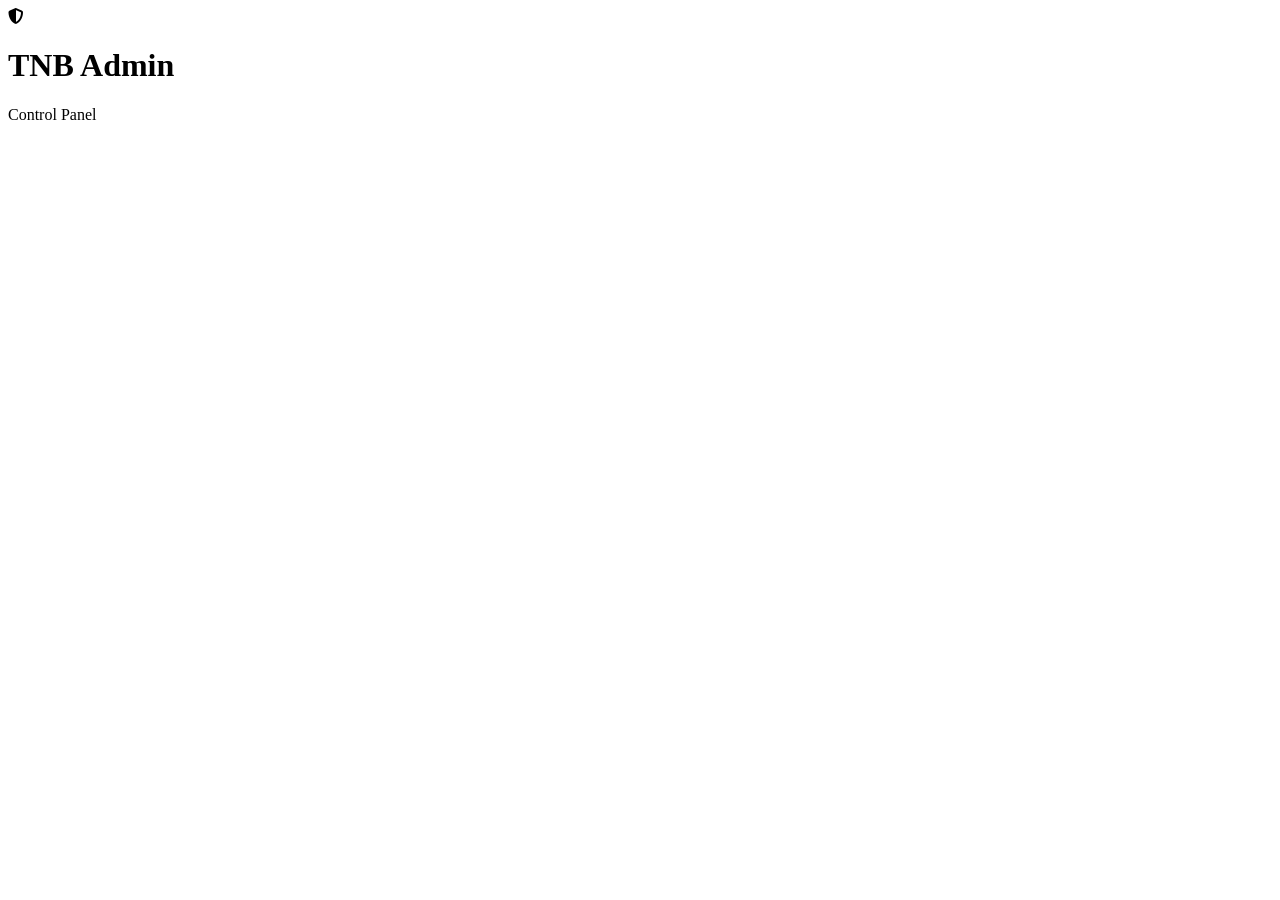
==== admin.html @ 6e77a4ba "Create admin.html" ====
<!DOCTYPE html>
<html lang="en">
<head>
    <meta charset="UTF-8">
    <meta name="viewport" content="width=device-width, initial-scale=1.0">
    <title>TNB Admin Panel</title>
    
    <!-- Firebase -->
    <script src="https://www.gstatic.com/firebasejs/9.22.0/firebase-app-compat.js"></script>
    <script src="https://www.gstatic.com/firebasejs/9.22.0/firebase-auth-compat.js"></script>
    <script src="https://www.gstatic.com/firebasejs/9.22.0/firebase-firestore-compat.js"></script>
    <script src="https://www.gstatic.com/firebasejs/9.22.0/firebase-storage-compat.js"></script>
    
    <!-- Chart.js -->
    <script src="https://cdn.jsdelivr.net/npm/chart.js"></script>
    
    <!-- Font Awesome -->
    <link rel="stylesheet" href="https://cdnjs.cloudflare.com/ajax/libs/font-awesome/6.4.0/css/all.min.css">
    
    <!-- Google Fonts -->
    <link href="https://fonts.googleapis.com/css2?family=Inter:wght@300;400;500;600;700;800&display=swap" rel="stylesheet">
    
    <link rel="stylesheet" href="style.css">
</head>
<body>
    <!-- ===== Splash Screen ===== -->
    <div id="splashScreen" class="splash-screen">
        <div class="splash-content">
            <div class="splash-icon">
                <i class="fas fa-shield-alt"></i>
            </div>
            <h1 class="splash-title">TNB Admin</h1>
            <p class="splash-subtitle">Control Panel</p>
            <div class="splash-loader">
                <div class="loader-bar"></div>
            </div>
        </div>
    </div>

    <!-- ===== Main Admin App ===== -->
    <div id="mainApp" style="display:none;">
        
        <!-- ===== Sidebar ===== -->
        <aside class="sidebar" id="sidebar">
            <div class="sidebar-header">
                <div class="sidebar-logo">
                    <i class="fas fa-shield-alt"></i>
                    <span>TNB Admin</span>
                </div>
                <button class="close-sidebar" onclick="toggleSidebar()">
                    <i class="fas fa-times"></i>
                </button>
            </div>
            
            <nav class="sidebar-nav">
                <a href="#" class="nav-item active" data-page="dashboard">
                    <i class="fas fa-chart-pie"></i>
                    <span>Dashboard</span>
                    <span class="badge">Live</span>
                </a>
                <a href="#" class="nav-item" data-page="users">
                    <i class="fas fa-users"></i>
                    <span>Users</span>
                    <span class="badge" id="userBadge">0</span>
                </a>
                <a href="#" class="nav-item" data-page="numbers">
                    <i class="fas fa-phone"></i>
                    <span>Numbers</span>
                    <span class="badge" id="numberBadge">0</span>
                </a>
                <a href="#" class="nav-item" data-page="codes">
                    <i class="fas fa-key"></i>
                    <span>OTP Codes</span>
                    <span class="badge" id="codeBadge">0</span>
                </a>
                <a href="#" class="nav-item" data-page="referrals">
                    <i class="fas fa-gift"></i>
                    <span>Referrals</span>
                </a>
                <a href="#" class="nav-item" data-page="withdrawals">
                    <i class="fas fa-credit-card"></i>
                    <span>Withdrawals</span>
                    <span class="badge danger" id="wdBadge">0</span>
                </a>
                <a href="#" class="nav-item" data-page="panels">
                    <i class="fas fa-server"></i>
                    <span>SMS Panels</span>
                </a>
                <a href="#" class="nav-item" data-page="settings">
                    <i class="fas fa-cog"></i>
                    <span>Settings</span>
                </a>
                <a href="#" class="nav-item" data-page="backup">
                    <i class="fas fa-database"></i>
                    <span>Backup</span>
                </a>
            </nav>
            
            <div class="sidebar-footer">
                <div class="user-info">
                    <img id="adminAvatar" src="https://ui-avatars.com/api/?background=6C63FF&color=fff&bold=true" alt="Admin">
                    <div>
                        <p id="adminName">Admin</p>
                        <small id="adminEmail">admin@example.com</small>
                    </div>
                </div>
                <button class="logout-btn" onclick="logoutUser()">
                    <i class="fas fa-sign-out-alt"></i> Logout
                </button>
            </div>
        </aside>

        <!-- ===== Main Content ===== -->
        <main class="main-content">
            
            <!-- Top Bar -->
            <header class="topbar">
                <button class="menu-toggle" onclick="toggleSidebar()">
                    <i class="fas fa-bars"></i>
                </button>
                <div class="topbar-left">
                    <h2 id="pageTitle">Dashboard</h2>
                    <span class="page-subtitle">Admin Overview</span>
                </div>
                <div class="topbar-right">
                    <div class="online-status">
                        <span class="status-dot online"></span>
                        <span>Online</span>
                    </div>
                    <button class="notif-btn" onclick="showNotifications()">
                        <i class="fas fa-bell"></i>
                        <span class="notif-badge" id="notifBadge">0</span>
                    </button>
                    <button class="theme-toggle" onclick="toggleTheme()">
                        <i class="fas fa-moon"></i>
                    </button>
                    <button class="refresh-btn" onclick="refreshData()">
                        <i class="fas fa-sync-alt"></i>
                    </button>
                </div>
            </header>

            <!-- Pages -->
            <div class="page-content">
                
                <!-- ===== DASHBOARD ===== -->
                <div id="page-dashboard" class="page active">
                    <div class="stats-grid">
                        <div class="stat-card">
                            <div class="stat-icon purple">
                                <i class="fas fa-users"></i>
                            </div>
                            <div class="stat-info">
                                <h3 id="statUsers">0</h3>
                                <p>Total Users</p>
                            </div>
                            <div class="stat-change positive">
                                <i class="fas fa-arrow-up"></i> <span id="userGrowth">0%</span>
                            </div>
                        </div>
                        <div class="stat-card">
                            <div class="stat-icon green">
                                <i class="fas fa-key"></i>
                            </div>
                            <div class="stat-info">
                                <h3 id="statCodes">0</h3>
                                <p>Total Codes</p>
                            </div>
                            <div class="stat-change positive">
                                <i class="fas fa-arrow-up"></i> <span id="codeGrowth">0%</span>
                            </div>
                        </div>
                        <div class="stat-card">
                            <div class="stat-icon gold">
                                <i class="fas fa-dollar-sign"></i>
                            </div>
                            <div class="stat-info">
                                <h3 id="statRevenue">$0</h3>
                                <p>Total Revenue</p>
                            </div>
                            <div class="stat-change positive">
                                <i class="fas fa-arrow-up"></i> <span id="revenueGrowth">0%</span>
                            </div>
                        </div>
                        <div class="stat-card">
                            <div class="stat-icon pink">
                                <i class="fas fa-gift"></i>
                            </div>
                            <div class="stat-info">
                                <h3 id="statReferrals">0</h3>
                                <p>Active Referrals</p>
                            </div>
                            <div class="stat-change positive">
                                <i class="fas fa-arrow-up"></i> <span id="refGrowth">0%</span>
                            </div>
                        </div>
                    </div>

                    <div class="charts-grid">
                        <div class="chart-card">
                            <div class="chart-header">
                                <h3><i class="fas fa-chart-line"></i> Activity Overview</h3>
                                <select id="chartFilter" onchange="updateChart()">
                                    <option value="7">Last 7 Days</option>
                                    <option value="14">Last 14 Days</option>
                                    <option value="30">Last 30 Days</option>
                                </select>
                            </div>
                            <canvas id="activityChart"></canvas>
                        </div>
                        <div class="chart-card">
                            <div class="chart-header">
                                <h3><i class="fas fa-chart-doughnut"></i> Platform Distribution</h3>
                            </div>
                            <canvas id="platformChart"></canvas>
                        </div>
                    </div>

                    <div class="recent-activity">
                        <div class="section-header">
                            <h3><i class="fas fa-clock"></i> Recent Activity</h3>
                            <button class="view-all" onclick="loadAllActivity()">View All</button>
                        </div>
                        <div class="activity-list" id="activityList">
                            <!-- Dynamic -->
                        </div>
                    </div>
                </div>

                <!-- ===== USERS ===== -->
                <div id="page-users" class="page">
                    <div class="page-header">
                        <div class="header-left">
                            <h3><i class="fas fa-users"></i> User Management</h3>
                            <span class="subtitle" id="userCount">0 users</span>
                        </div>
                        <div class="header-actions">
                            <div class="search-box">
                                <i class="fas fa-search"></i>
                                <input type="text" placeholder="Search users..." id="userSearch" oninput="searchUsers()">
                            </div>
                            <button class="btn-primary" onclick="exportUsers()">
                                <i class="fas fa-download"></i> Export
                            </button>
                            <button class="btn-secondary" onclick="addUser()">
                                <i class="fas fa-plus"></i> Add User
                            </button>
                        </div>
                    </div>
                    
                    <div class="table-container">
                        <table class="data-table">
                            <thead>
                                <tr>
                                    <th>User</th>
                                    <th>Email</th>
                                    <th>Codes</th>
                                    <th>Balance</th>
                                    <th>Referrals</th>
                                    <th>Status</th>
                                    <th>Joined</th>
                                    <th>Actions</th>
                                </tr>
                            </thead>
                            <tbody id="usersTable">
                                <!-- Dynamic -->
                            </tbody>
                        </table>
                    </div>
                </div>

                <!-- ===== NUMBERS ===== -->
                <div id="page-numbers" class="page">
                    <div class="page-header">
                        <div class="header-left">
                            <h3><i class="fas fa-phone"></i> Number Management</h3>
                            <span class="subtitle" id="numberCount">0 numbers</span>
                        </div>
                        <div class="header-actions">
                            <button class="btn-primary" onclick="showAddNumber()">
                                <i class="fas fa-plus"></i> Add Numbers
                            </button>
                            <button class="btn-secondary" onclick="refreshNumbers()">
                                <i class="fas fa-sync-alt"></i> Refresh
                            </button>
                        </div>
                    </div>
                    
                    <div class="filters-bar">
                        <select id="countryFilter" onchange="filterNumbers()">
                            <option value="all">All Countries</option>
                            <option value="Egypt">🇪🇬 Egypt</option>
                            <option value="Saudi">🇸🇦 Saudi</option>
                            <option value="UAE">🇦🇪 UAE</option>
                            <option value="Bangladesh">🇧🇩 Bangladesh</option>
                        </select>
                        <select id="platformFilter" onchange="filterNumbers()">
                            <option value="all">All Platforms</option>
                            <option value="WhatsApp">WhatsApp</option>
                            <option value="Telegram">Telegram</option>
                            <option value="Instagram">Instagram</option>
                            <option value="Facebook">Facebook</option>
                        </select>
                        <select id="statusFilter" onchange="filterNumbers()">
                            <option value="all">All Status</option>
                            <option value="available">Available</option>
                            <option value="assigned">Assigned</option>
                            <option value="expired">Expired</option>
                        </select>
                    </div>
                    
                    <div class="table-container">
                        <table class="data-table">
                            <thead>
                                <tr>
                                    <th>#</th>
                                    <th>Number</th>
                                    <th>Country</th>
                                    <th>Platform</th>
                                    <th>Status</th>
                                    <th>User</th>
                                    <th>Added</th>
                                    <th>Actions</th>
                                </tr>
                            </thead>
                            <tbody id="numbersTable">
                                <!-- Dynamic -->
                            </tbody>
                        </table>
                    </div>
                </div>

                <!-- ===== OTP CODES ===== -->
                <div id="page-codes" class="page">
                    <div class="page-header">
                        <div class="header-left">
                            <h3><i class="fas fa-key"></i> OTP Codes</h3>
                            <span class="subtitle" id="codeCount">0 codes</span>
                        </div>
                        <div class="header-actions">
                            <div class="search-box">
                                <i class="fas fa-search"></i>
                                <input type="text" placeholder="Search codes..." id="codeSearch" oninput="searchCodes()">
                            </div>
                            <select id="codeStatusFilter" onchange="filterCodes()">
                                <option value="all">All Status</option>
                                <option value="pending">Pending</option>
                                <option value="used">Used</option>
                                <option value="expired">Expired</option>
                            </select>
                        </div>
                    </div>
                    
                    <div class="table-container">
                        <table class="data-table">
                            <thead>
                                <tr>
                                    <th>Code</th>
                                    <th>Number</th>
                                    <th>Service</th>
                                    <th>Received</th>
                                    <th>Status</th>
                                    <th>User</th>
                                    <th>Actions</th>
                                </tr>
                            </thead>
                            <tbody id="codesTable">
                                <!-- Dynamic -->
                            </tbody>
                        </table>
                    </div>
                </div>

                <!-- ===== REFERRALS ===== -->
                <div id="page-referrals" class="page">
                    <div class="page-header">
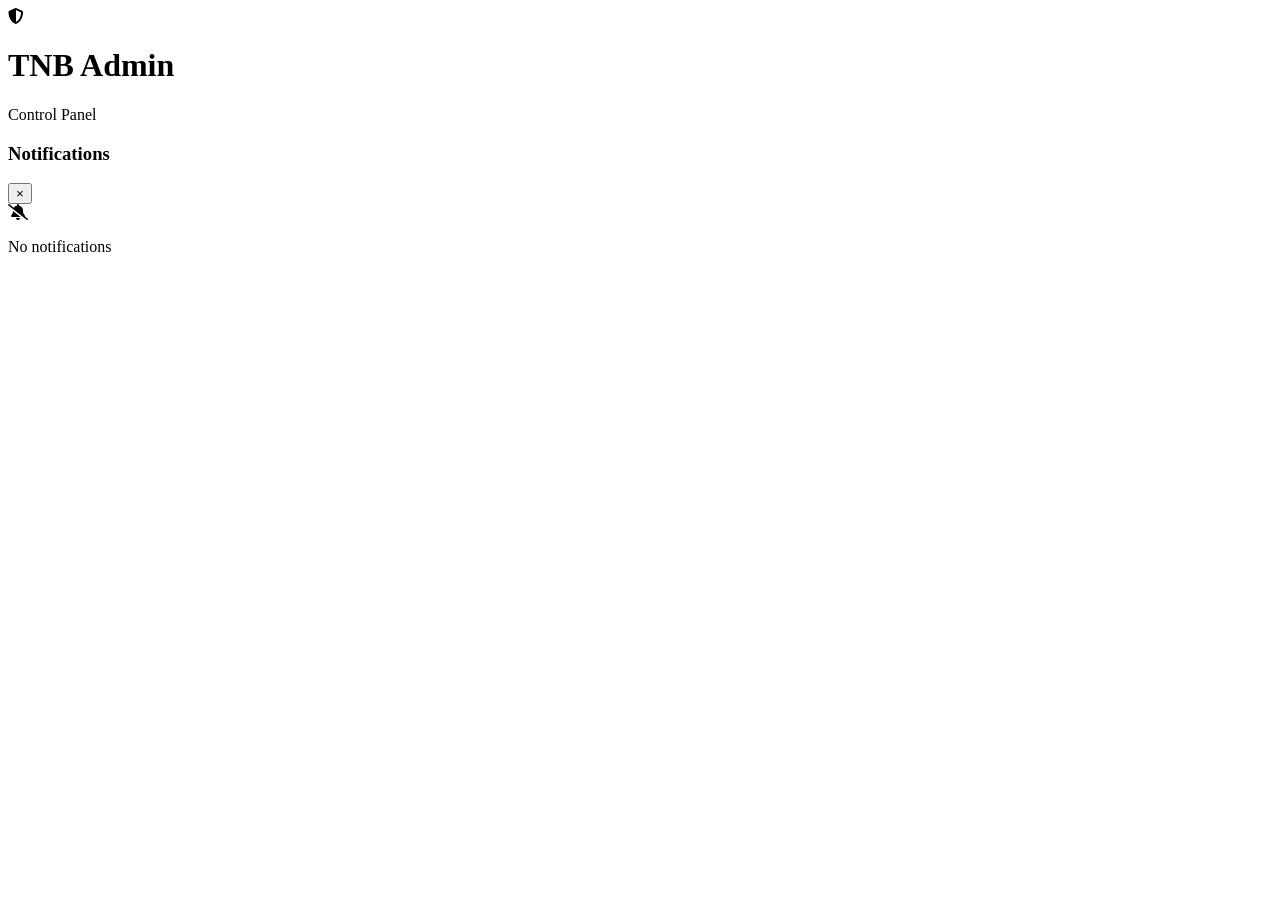
==== commit 60e39542: "Update admin.html" ====
--- a/admin.html
+++ b/admin.html
@@ -374,3 +374,521 @@
                 <!-- ===== REFERRALS ===== -->
                 <div id="page-referrals" class="page">
                     <div class="page-header">
+                        <div class="header-left">
+                            <h3><i class="fas fa-gift"></i> Referral System</h3>
+                            <span class="subtitle">Track referral performance</span>
+                        </div>
+                        <div class="header-actions">
+                            <button class="btn-success" onclick="addReferralBonus()">
+                                <i class="fas fa-gift"></i> Add Bonus
+                            </button>
+                        </div>
+                    </div>
+                    
+                    <div class="referral-stats-grid">
+                        <div class="stat-mini">
+                            <span>Total Referrals</span>
+                            <h4 id="refTotal">0</h4>
+                        </div>
+                        <div class="stat-mini">
+                            <span>Active Referrals</span>
+                            <h4 id="refActive">0</h4>
+                        </div>
+                        <div class="stat-mini">
+                            <span>Total Bonus Given</span>
+                            <h4 id="refBonus">$0</h4>
+                        </div>
+                        <div class="stat-mini">
+                            <span>Conversion Rate</span>
+                            <h4 id="refRate">0%</h4>
+                        </div>
+                    </div>
+                    
+                    <div class="table-container">
+                        <table class="data-table">
+                            <thead>
+                                <tr>
+                                    <th>Referrer</th>
+                                    <th>Referred User</th>
+                                    <th>Date</th>
+                                    <th>Status</th>
+                                    <th>Bonus</th>
+                                    <th>Actions</th>
+                                </tr>
+                            </thead>
+                            <tbody id="referralsTable">
+                                <!-- Dynamic -->
+                            </tbody>
+                        </table>
+                    </div>
+                </div>
+
+                <!-- ===== WITHDRAWALS ===== -->
+                <div id="page-withdrawals" class="page">
+                    <div class="page-header">
+                        <div class="header-left">
+                            <h3><i class="fas fa-credit-card"></i> Withdrawal Management</h3>
+                            <span class="subtitle" id="wdCount">0 pending</span>
+                        </div>
+                        <div class="header-actions">
+                            <select id="wdFilter" onchange="filterWithdrawals()">
+                                <option value="all">All Requests</option>
+                                <option value="pending">Pending</option>
+                                <option value="approved">Approved</option>
+                                <option value="rejected">Rejected</option>
+                            </select>
+                        </div>
+                    </div>
+                    
+                    <div class="withdrawal-stats-grid">
+                        <div class="stat-mini">
+                            <span>Pending</span>
+                            <h4 id="wdPending">0</h4>
+                        </div>
+                        <div class="stat-mini">
+                            <span>Approved</span>
+                            <h4 id="wdApproved">0</h4>
+                        </div>
+                        <div class="stat-mini">
+                            <span>Rejected</span>
+                            <h4 id="wdRejected">0</h4>
+                        </div>
+                        <div class="stat-mini">
+                            <span>Total Amount</span>
+                            <h4 id="wdTotal">$0</h4>
+                        </div>
+                    </div>
+                    
+                    <div class="table-container">
+                        <table class="data-table">
+                            <thead>
+                                <tr>
+                                    <th>User</th>
+                                    <th>Amount</th>
+                                    <th>Method</th>
+                                    <th>Details</th>
+                                    <th>Date</th>
+                                    <th>Status</th>
+                                    <th>Actions</th>
+                                </tr>
+                            </thead>
+                            <tbody id="withdrawalsTable">
+                                <!-- Dynamic -->
+                            </tbody>
+                        </table>
+                    </div>
+                </div>
+
+                <!-- ===== SMS PANELS ===== -->
+                <div id="page-panels" class="page">
+                    <div class="page-header">
+                        <div class="header-left">
+                            <h3><i class="fas fa-server"></i> SMS Panels</h3>
+                            <span class="subtitle">Monitor all connected panels</span>
+                        </div>
+                        <div class="header-actions">
+                            <button class="btn-primary" onclick="addPanel()">
+                                <i class="fas fa-plus"></i> Add Panel
+                            </button>
+                        </div>
+                    </div>
+                    
+                    <div class="panels-grid" id="panelsGrid">
+                        <!-- Dynamic -->
+                    </div>
+                </div>
+
+                <!-- ===== SETTINGS ===== -->
+                <div id="page-settings" class="page">
+                    <div class="page-header">
+                        <div class="header-left">
+                            <h3><i class="fas fa-cog"></i> Settings</h3>
+                            <span class="subtitle">Configure your bot</span>
+                        </div>
+                    </div>
+                    
+                    <div class="settings-tabs">
+                        <button class="tab-btn active" data-tab="general" onclick="switchTab('general')">
+                            <i class="fas fa-sliders-h"></i> General
+                        </button>
+                        <button class="tab-btn" data-tab="referral" onclick="switchTab('referral')">
+                            <i class="fas fa-gift"></i> Referral
+                        </button>
+                        <button class="tab-btn" data-tab="panels" onclick="switchTab('panels')">
+                            <i class="fas fa-server"></i> Panels
+                        </button>
+                        <button class="tab-btn" data-tab="security" onclick="switchTab('security')">
+                            <i class="fas fa-shield-alt"></i> Security
+                        </button>
+                    </div>
+                    
+                    <div id="tab-general" class="tab-content active">
+                        <div class="settings-grid">
+                            <div class="settings-card">
+                                <h4>Bot Configuration</h4>
+                                <div class="setting-item">
+                                    <label>Bot Token</label>
+                                    <div class="setting-input-group">
+                                        <input type="password" id="botToken">
+                                        <button onclick="toggleVisibility('botToken')">
+                                            <i class="fas fa-eye"></i>
+                                        </button>
+                                    </div>
+                                </div>
+                                <div class="setting-item">
+                                    <label>Admin ID</label>
+                                    <input type="text" id="adminId">
+                                </div>
+                                <div class="setting-item">
+                                    <label>OTP Group ID</label>
+                                    <input type="text" id="otpGroupId">
+                                </div>
+                                <button class="btn-primary" onclick="saveSettings()">
+                                    <i class="fas fa-save"></i> Save Settings
+                                </button>
+                            </div>
+                            
+                            <div class="settings-card">
+                                <h4>Bot Status</h4>
+                                <div class="status-item">
+                                    <span>Bot Status</span>
+                                    <span class="status-badge online" id="botStatus">Online</span>
+                                </div>
+                                <div class="status-item">
+                                    <span>Uptime</span>
+                                    <span id="botUptime">00:00:00</span>
+                                </div>
+                                <div class="status-item">
+                                    <span>Active Users</span>
+                                    <span id="botActiveUsers">0</span>
+                                </div>
+                                <button class="btn-danger" onclick="restartBot()">
+                                    <i class="fas fa-power-off"></i> Restart Bot
+                                </button>
+                            </div>
+                        </div>
+                    </div>
+                    
+                    <div id="tab-referral" class="tab-content">
+                        <div class="settings-card">
+                            <h4>Referral System Settings</h4>
+                            <div class="setting-item">
+                                <label>Code Bonus ($)</label>
+                                <input type="number" id="codeBonus" step="0.001">
+                            </div>
+                            <div class="setting-item">
+                                <label>Referral Bonus ($)</label>
+                                <input type="number" id="referralBonus" step="0.01">
+                            </div>
+                            <div class="setting-item">
+                                <label>Codes Required</label>
+                                <input type="number" id="codesRequired">
+                            </div>
+                            <div class="setting-item">
+                                <label>Min Withdrawal ($)</label>
+                                <input type="number" id="minWithdrawal" step="0.01">
+                            </div>
+                            <button class="btn-primary" onclick="saveReferralSettings()">
+                                <i class="fas fa-save"></i> Save Settings
+                            </button>
+                        </div>
+                    </div>
+                    
+                    <div id="tab-panels" class="tab-content">
+                        <div class="settings-card">
+                            <h4>Panel Configuration</h4>
+                            <div id="panelSettings">
+                                <!-- Dynamic -->
+                            </div>
+                        </div>
+                    </div>
+                    
+                    <div id="tab-security" class="tab-content">
+                        <div class="settings-card">
+                            <h4>Security Settings</h4>
+                            <div class="setting-item">
+                                <label>Two-Factor Auth</label>
+                                <div class="toggle-switch">
+                                    <input type="checkbox" id="twoFactor">
+                                    <label for="twoFactor"></label>
+                                </div>
+                            </div>
+                            <div class="setting-item">
+                                <label>Session Timeout</label>
+                                <select id="sessionTimeout">
+                                    <option value="30">30 minutes</option>
+                                    <option value="60" selected>1 hour</option>
+                                    <option value="120">2 hours</option>
+                                    <option value="480">8 hours</option>
+                                </select>
+                            </div>
+                            <button class="btn-primary" onclick="saveSecuritySettings()">
+                                <i class="fas fa-save"></i> Save Settings
+                            </button>
+                        </div>
+                    </div>
+                                    </div>
+                                     <!-- ===== BACKUP ===== -->
+                <div id="page-backup" class="page">
+                    <div class="page-header">
+                        <div class="header-left">
+                            <h3><i class="fas fa-database"></i> Backup & Restore</h3>
+                            <span class="subtitle">Manage your data backups</span>
+                        </div>
+                    </div>
+                    
+                    <div class="backup-grid">
+                        <div class="backup-card">
+                            <div class="backup-icon">
+                                <i class="fas fa-download"></i>
+                            </div>
+                            <h4>Create Backup</h4>
+                            <p>Export all data including users, codes, and settings</p>
+                            <button class="btn-success" onclick="createBackup()">
+                                <i class="fas fa-download"></i> Download Backup
+                            </button>
+                        </div>
+                        
+                        <div class="backup-card">
+                            <div class="backup-icon">
+                                <i class="fas fa-upload"></i>
+                            </div>
+                            <h4>Restore Backup</h4>
+                            <p>Import a previously exported backup file</p>
+                            <button class="btn-primary" onclick="document.getElementById('restoreInput').click()">
+                                <i class="fas fa-upload"></i> Restore Backup
+                            </button>
+                            <input type="file" id="restoreInput" accept=".json,.zip" style="display:none" onchange="restoreBackup(event)">
+                        </div>
+                        
+                        <div class="backup-card">
+                            <div class="backup-icon">
+                                <i class="fas fa-history"></i>
+                            </div>
+                            <h4>Backup History</h4>
+                            <p>View all previous backups</p>
+                            <button class="btn-secondary" onclick="loadBackupHistory()">
+                                <i class="fas fa-list"></i> View History
+                            </button>
+                        </div>
+                        
+                        <div class="backup-card">
+                            <div class="backup-icon">
+                                <i class="fas fa-clock"></i>
+                            </div>
+                            <h4>Auto Backup</h4>
+                            <p>Schedule automatic backups</p>
+                            <div class="setting-item" style="border:none;padding:0;">
+                                <label>Frequency</label>
+                                <select id="autoBackupFreq">
+                                    <option value="disabled">Disabled</option>
+                                    <option value="daily">Daily</option>
+                                    <option value="weekly">Weekly</option>
+                                    <option value="monthly">Monthly</option>
+                                </select>
+                            </div>
+                            <button class="btn-primary" onclick="saveAutoBackup()">
+                                <i class="fas fa-save"></i> Save Schedule
+                            </button>
+                        </div>
+                    </div>
+                    
+                    <div class="backup-history">
+                        <h4>Recent Backups</h4>
+                        <div class="table-container">
+                            <table class="data-table">
+                                <thead>
+                                    <tr>
+                                        <th>Date</th>
+                                        <th>Size</th>
+                                        <th>Type</th>
+                                        <th>Status</th>
+                                        <th>Actions</th>
+                                    </tr>
+                                </thead>
+                                <tbody id="backupHistoryTable">
+                                    <!-- Dynamic -->
+                                </tbody>
+                            </table>
+                        </div>
+                    </div>
+                </div>
+                
+            </div>
+        </main>
+    </div>
+
+    <!-- ===== Modals ===== -->
+    
+    <!-- Add Number Modal -->
+    <div id="addNumberModal" class="modal" style="display:none;">
+        <div class="modal-content">
+            <div class="modal-header">
+                <h3><i class="fas fa-plus"></i> Add Numbers</h3>
+                <button class="close-modal" onclick="closeModal('addNumberModal')">&times;</button>
+            </div>
+            <div class="modal-body">
+                <div class="form-group">
+                    <label>Country</label>
+                    <select id="addCountry">
+                        <option value="Egypt">🇪🇬 Egypt</option>
+                        <option value="Saudi">🇸🇦 Saudi Arabia</option>
+                        <option value="UAE">🇦🇪 UAE</option>
+                        <option value="Kuwait">🇰🇼 Kuwait</option>
+                        <option value="Qatar">🇶🇦 Qatar</option>
+                        <option value="Bangladesh">🇧🇩 Bangladesh</option>
+                    </select>
+                </div>
+                <div class="form-group">
+                    <label>Platform</label>
+                    <select id="addPlatform">
+                        <option value="WhatsApp">WhatsApp</option>
+                        <option value="Telegram">Telegram</option>
+                        <option value="Instagram">Instagram</option>
+                        <option value="Facebook">Facebook</option>
+                        <option value="TikTok">TikTok</option>
+                    </select>
+                </div>
+                <div class="form-group">
+                    <label>Upload File</label>
+                    <div class="file-drop" id="fileDrop">
+                        <i class="fas fa-cloud-upload-alt"></i>
+                        <p>Drag & drop or click to upload</p>
+                        <span>Supported: .txt, .csv</span>
+                        <input type="file" id="numberFile" accept=".txt,.csv" onchange="handleFileUpload(event)">
+                    </div>
+                </div>
+                <div class="form-group">
+                    <label>Or Paste Numbers</label>
+                    <textarea id="numberPaste" placeholder="+20123456789&#10;+20198765432" rows="5"></textarea>
+                </div>
+            </div>
+            <div class="modal-footer">
+                <button class="btn-secondary" onclick="closeModal('addNumberModal')">Cancel</button>
+                <button class="btn-primary" onclick="saveNumbers()">
+                    <i class="fas fa-save"></i> Save Numbers
+                </button>
+            </div>
+        </div>
+    </div>
+
+    <!-- Edit User Modal -->
+    <div id="editUserModal" class="modal" style="display:none;">
+        <div class="modal-content">
+            <div class="modal-header">
+                <h3><i class="fas fa-user-edit"></i> Edit User</h3>
+                <button class="close-modal" onclick="closeModal('editUserModal')">&times;</button>
+            </div>
+            <div class="modal-body">
+                <input type="hidden" id="editUserId">
+                <div class="form-group">
+                    <label>User ID</label>
+                    <input type="text" id="editUserDisplayId" readonly>
+                </div>
+                <div class="form-group">
+                    <label>Name</label>
+                    <input type="text" id="editUserName">
+                </div>
+                <div class="form-group">
+                    <label>Email</label>
+                    <input type="email" id="editUserEmail">
+                </div>
+                <div class="form-group">
+                    <label>Balance ($)</label>
+                    <input type="number" id="editUserBalance" step="0.01">
+                </div>
+                <div class="form-group">
+                    <label>Status</label>
+                    <select id="editUserStatus">
+                        <option value="active">Active</option>
+                        <option value="banned">Banned</option>
+                        <option value="suspended">Suspended</option>
+                    </select>
+                </div>
+                <div class="form-group">
+                    <label>Notes</label>
+                    <textarea id="editUserNotes" rows="3" placeholder="Add notes..."></textarea>
+                </div>
+            </div>
+            <div class="modal-footer">
+                <button class="btn-danger" onclick="deleteUser()">
+                    <i class="fas fa-trash"></i> Delete User
+                </button>
+                <button class="btn-secondary" onclick="closeModal('editUserModal')">Cancel</button>
+                <button class="btn-primary" onclick="updateUser()">
+                    <i class="fas fa-save"></i> Save Changes
+                </button>
+            </div>
+        </div>
+    </div>
+
+    <!-- Add Panel Modal -->
+    <div id="addPanelModal" class="modal" style="display:none;">
+        <div class="modal-content">
+            <div class="modal-header">
+                <h3><i class="fas fa-server"></i> Add SMS Panel</h3>
+                <button class="close-modal" onclick="closeModal('addPanelModal')">&times;</button>
+            </div>
+            <div class="modal-body">
+                <div class="form-group">
+                    <label>Panel Name</label>
+                    <input type="text" id="panelName" placeholder="e.g., Group Panel">
+                </div>
+                <div class="form-group">
+                    <label>Base URL</label>
+                    <input type="text" id="panelBaseUrl" placeholder="http://139.99.63.204">
+                </div>
+                <div class="form-group">
+                    <label>Username</label>
+                    <input type="text" id="panelUsername" placeholder="Username">
+                </div>
+                <div class="form-group">
+                    <label>Password</label>
+                    <input type="password" id="panelPassword" placeholder="Password">
+                </div>
+                <div class="form-group">
+                    <label>Check Interval (seconds)</label>
+                    <input type="number" id="panelInterval" value="5">
+                </div>
+                <div class="form-group">
+                    <label>Timeout (seconds)</label>
+                    <input type="number" id="panelTimeout" value="30">
+                </div>
+                <div class="form-group">
+                    <label>
+                        <input type="checkbox" id="panelEnabled" checked>
+                        Enable Panel
+                    </label>
+                </div>
+            </div>
+            <div class="modal-footer">
+                <button class="btn-secondary" onclick="closeModal('addPanelModal')">Cancel</button>
+                <button class="btn-primary" onclick="savePanel()">
+                    <i class="fas fa-save"></i> Add Panel
+                </button>
+            </div>
+        </div>
+    </div>
+
+    <!-- Notification Panel -->
+    <div id="notificationPanel" class="notification-panel">
+        <div class="notification-header">
+            <h3>Notifications</h3>
+            <button class="close-notif" onclick="closeNotifications()">&times;</button>
+        </div>
+        <div class="notification-list" id="notificationList">
+            <div class="notification-empty">
+                <i class="fas fa-bell-slash"></i>
+                <p>No notifications</p>
+            </div>
+        </div>
+    </div>
+
+    <!-- Toast Container -->
+    <div id="toastContainer"></div>
+
+    <script src="firebase-config.js"></script>
+    <script src="script.js"></script>
+    <script src="admin-script.js"></script>
+</body>
+</html>
